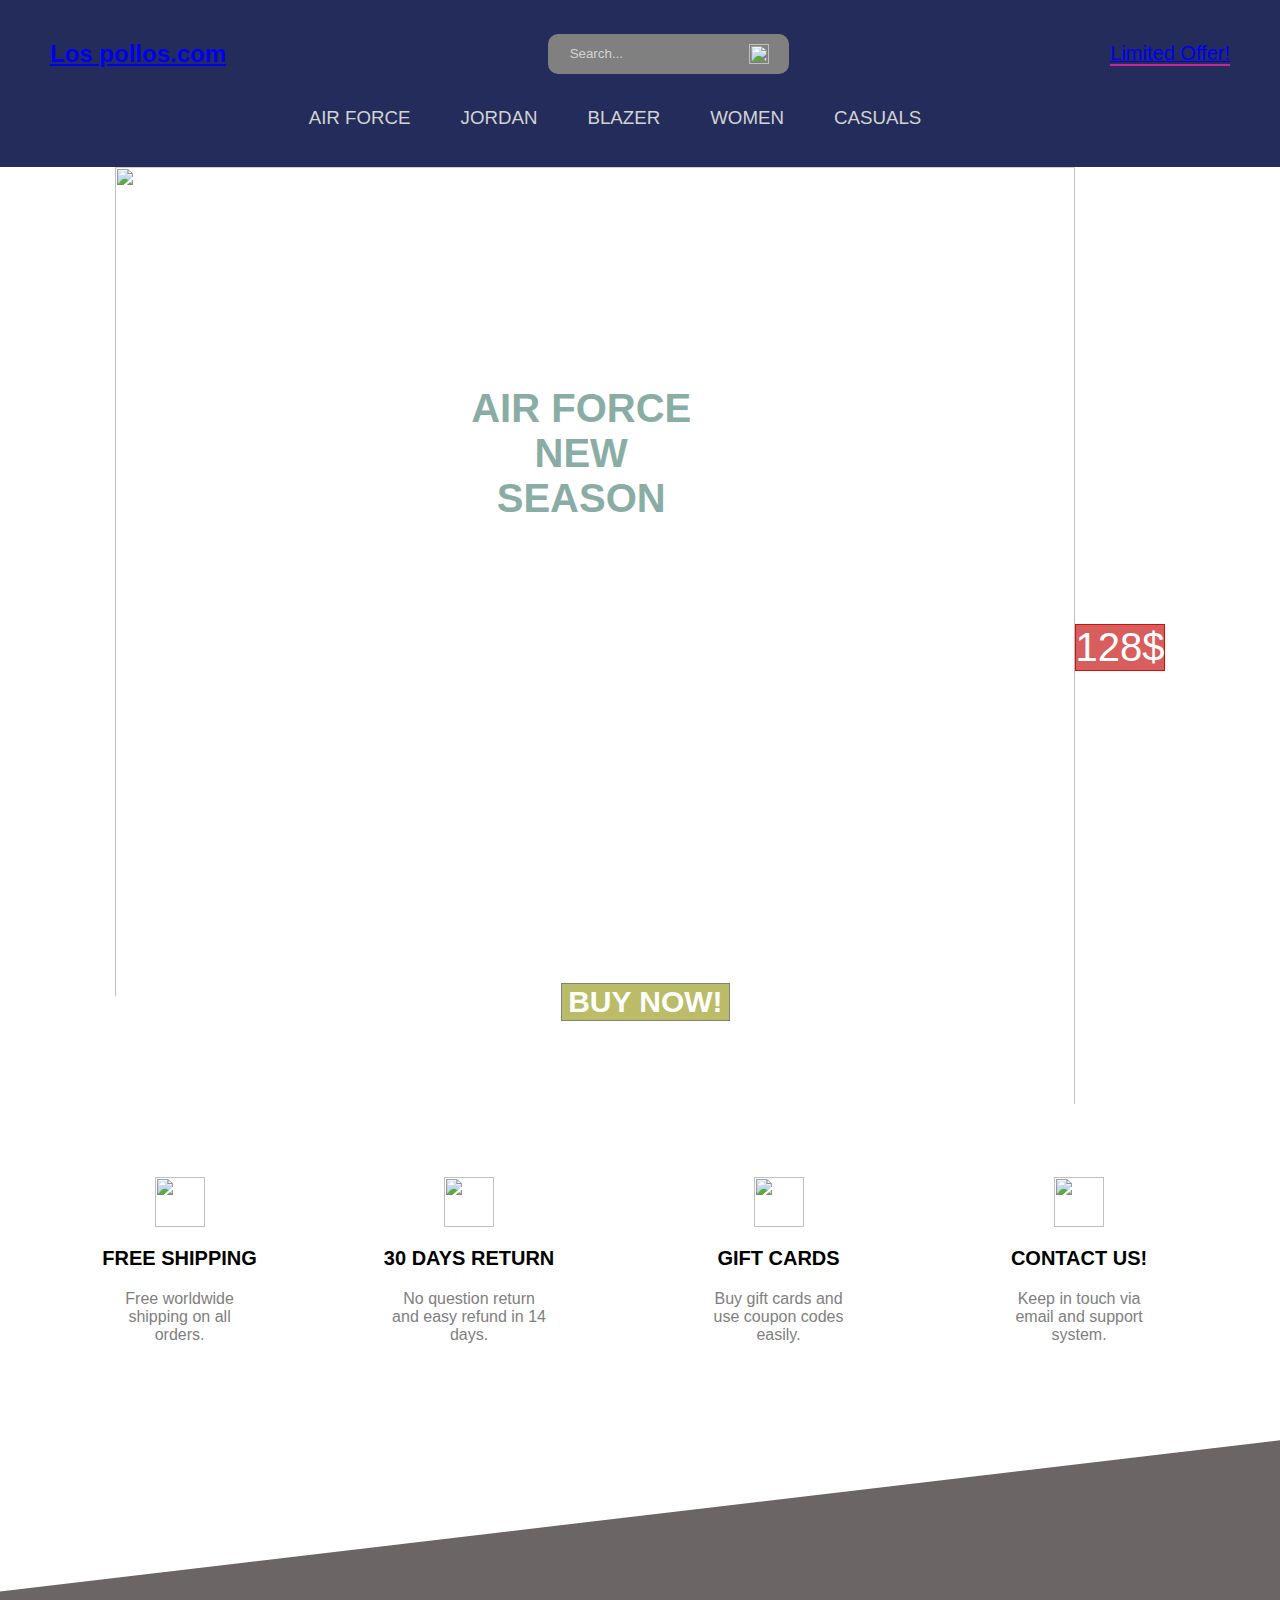
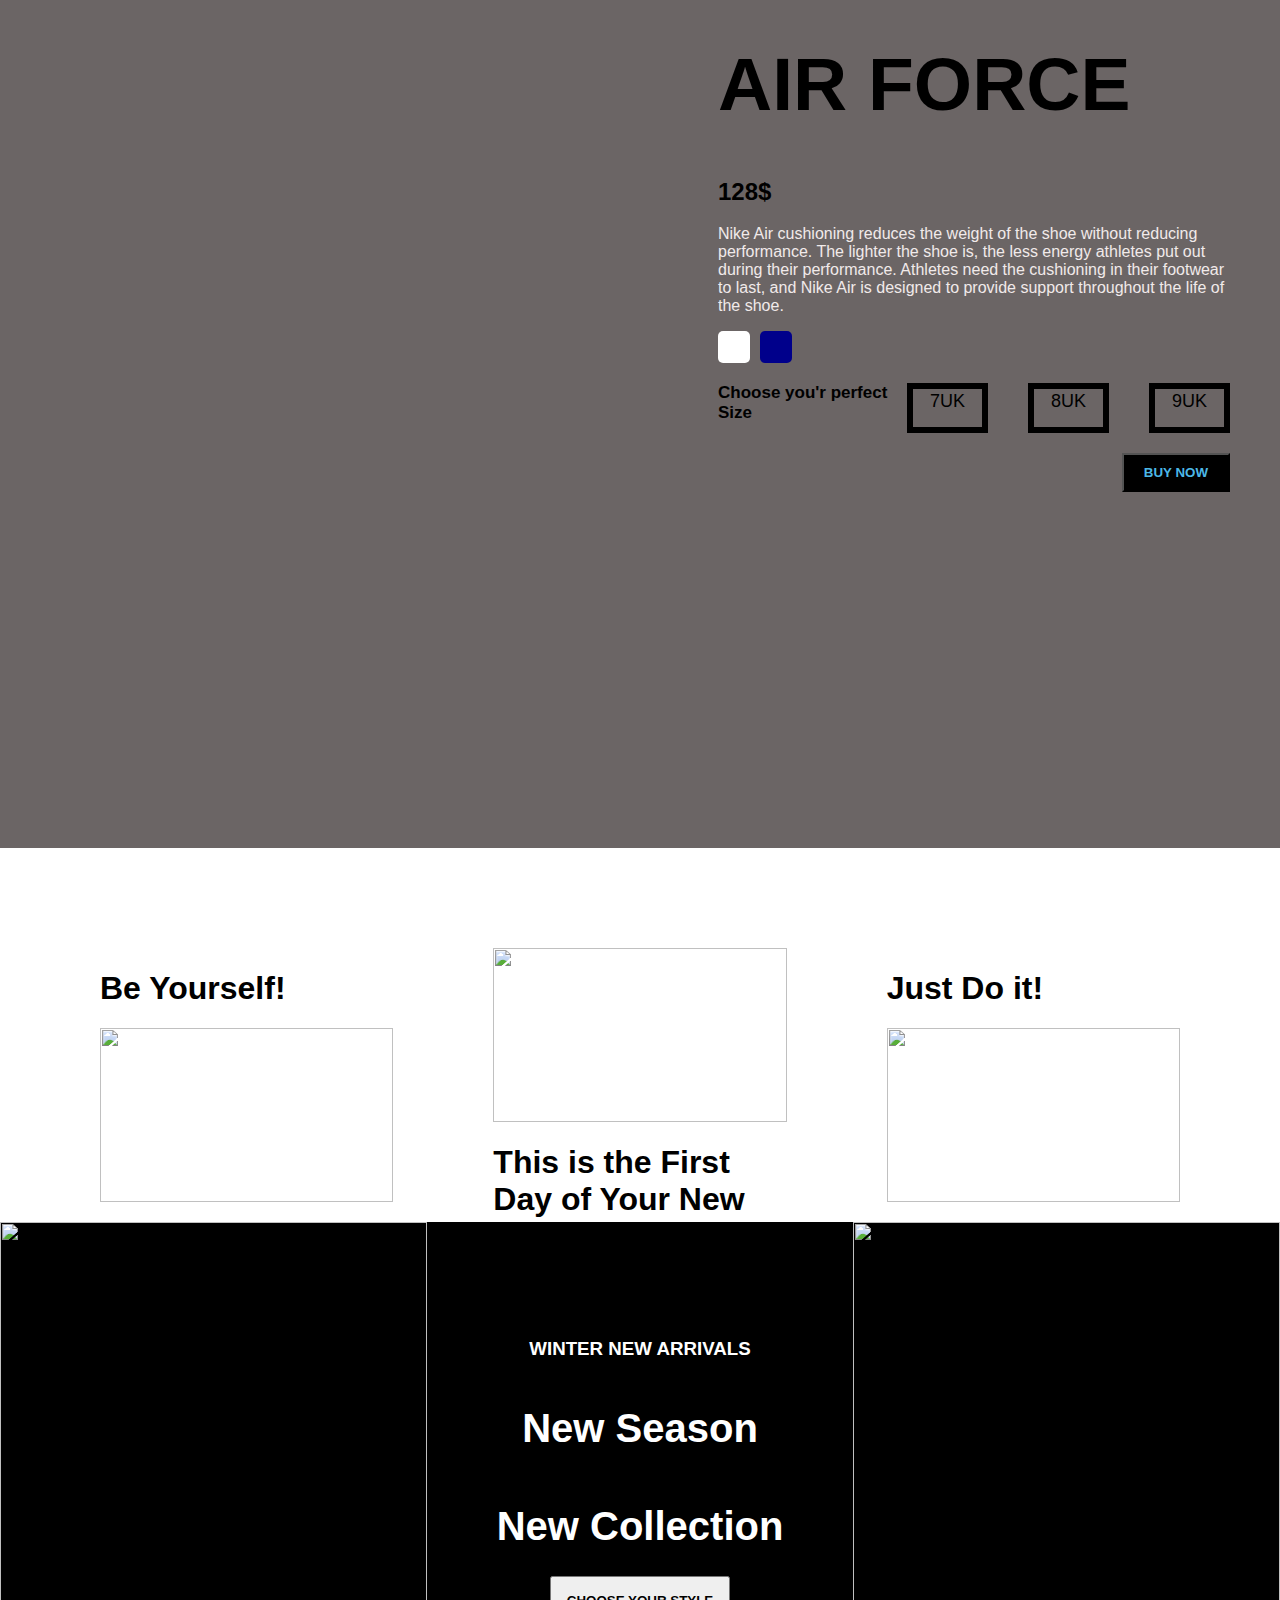
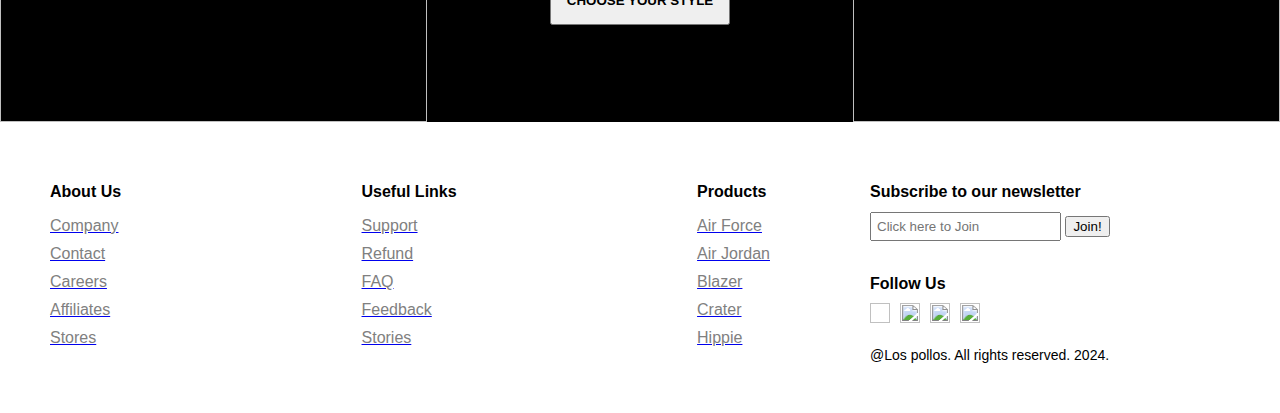
==== index.html @ 2f904225 "initial commit" ====
<html lang="en">

<head>
    <meta charset="UTF-8">
    <meta http-equiv="X-UA-Compatible" content="IE=edge">
    <meta name="viewport" content="width=device-width, initial-scale=1.0">
    <link rel="preconnect" href="https://fonts.googleapis.com">
<link rel="preconnect" href="https://fonts.gstatic.com" crossorigin>
<link href="https://fonts.googleapis.com/css2?family=League+Spartan:wght@500&family=Nunito&family=Palanquin+Dark:wght@500&family=Roboto+Slab:wght@700&display=swap" rel="stylesheet">
    <link rel="stylesheet" href="style.css">
    <title>Nike Store</title>
</head>

<body>
    <nav id="nav">
        <div class="navTop">
            <div class="navItem">
                <a href ="https://www.nike.com/sg/?cp=76060516106_aff_P%2F%2FYg3UM8Yg&ranMID=41134&ranEAID=P%2F%2FYg3UM8Yg&ranSiteID=P__Yg3UM8Yg-NOYXiREkmCgM2Uji53hQtg"><h2>Los pollos.com</h2></a>
            </div>
            <div class="navItem">
                <div class="search">
                    <input type="text" placeholder="Search..." class="searchInput">
                    <img decoding="async" loading="lazy" src="D:\E - commerce webpage\images\search.png" width="20" height="20" alt="" class="searchIcon">
                </div>
            </div>
            <div class="navItem">
                <a href="https://www.nike.com/in/w/new-3n82y"><span class="limitedOffer">Limited Offer!</span></a>
            </div>
        </div>
        <div class="navBottom">
            <h3 class="menuItem">AIR FORCE</h3>
            <h3 class="menuItem">JORDAN</h3>
            <h3 class="menuItem">BLAZER</h3>
            <h3 class="menuItem">WOMEN</h3>
            <h3 class="menuItem">CASUALS</h3>
        </div>
    </nav>
    <div class="slider">
        <div class="sliderWrapper">
            <div class="sliderItem">
                <img decoding="async" src="D:\E - commerce webpage\images\air.jpg" alt="" class="sliderImg" id="firsts">
                <div class="sliderBg"></div>
                <h1 class="sliderTitle">AIR FORCE</br> NEW</br> SEASON</h1>
                <h2 class="sliderPrice">128$</h2>
                <a href="#product">
                    <button class="buyButton">BUY NOW!</button>
                </a>
            </div>
            <div class="sliderItem">
                <img decoding="async" src="D:\E - commerce webpage\images\jorden2.png" alt="" class="sliderImg" id="jordan">
                <div class="sliderBg"></div>
                <h1 class="sliderTitle">AIR JORDAN</br> NEW</br> SEASON</h1>
                <h2 class="sliderPrice">170$</h2>
                <a href="#product">
                    <button class="buyButton">BUY NOW!</button>
                </a>
            </div>
            <div class="sliderItem">
                <img decoding="async" src="D:\E - commerce webpage\images\blazer1.png" alt="" class="sliderImg" id="thirds">
                <div class="sliderBg"></div>
                <h1 class="sliderTitle">BLAZER</br> NEW</br> SEASON</h1>
                <h2 class="sliderPrice">129$ </h2>
                <a href="#product">
                    <button class="buyButton">BUY NOW!</button>
                </a>
            </div>
            <div class="sliderItem">
                <img decoding="async" src="D:\E - commerce webpage\images\women.png" alt="" class="sliderImg" id="crater">
                <div class="sliderBg"></div>
                <h1 class="sliderTitle">WOMEN</br> NEW</br> SEASON</h1>
                <h2 class="sliderPrice">128$</h2>
                <a href="#product">
                    <button class="buyButton">BUY NOW!</button>
                </a>
            </div>
            <div class="sliderItem">
                <img decoding="async" src="D:\E - commerce webpage\images\casual1.png" alt="" class="sliderImg">
                <div class="sliderBg"></div>
                <h1 class="sliderTitle">CASUAL</br> NEW</br> SEASON</h1>
                <h2 class="sliderPrice">99$</h2>
                <a href="#product">
                    <button class="buyButton">BUY NOW!</button>
                </a>
            </div>
        </div>
    </div>

    <div class="features">
        <div class="feature">
            <img decoding="async" src="D:\E - commerce webpage\images\free.png" alt="" class="featureIcon">
            <span class="featureTitle">FREE SHIPPING</span>
            <span class="featureDesc">Free worldwide shipping on all orders.</span>
        </div>
        <div class="feature">
            <img decoding="async" class="featureIcon" src="D:\E - commerce webpage\images\return.png" alt="">
            <span class="featureTitle">30 DAYS RETURN</span>
            <span class="featureDesc">No question return and easy refund in 14 days.</span>
        </div>
        <div class="feature">
            <img decoding="async" class="featureIcon" src="D:\E - commerce webpage\images\gift.png" alt="">
            <span class="featureTitle">GIFT CARDS</span>
            <span class="featureDesc">Buy gift cards and use coupon codes easily.</span>
        </div>
        <div class="feature">
            <a href="https://www.nike.com/help/"><img decoding="async" class="featureIcon" src="D:\E - commerce webpage\images\com.png" alt=""></a>
            <span class="featureTitle">CONTACT US!</span>
            <span class="featureDesc">Keep in touch via email and support system.</span>
        </div>
    </div>

    <div class="product" id="product">
        <div class="productDetails">
            <h1 class="productTitle">AIR FORCE</h1>
            <h2 class="productPrice">128$</h2>
            <p class="productDesc">Nike Air cushioning reduces the weight of the shoe without reducing performance. The lighter the shoe is, the less energy athletes put out during their performance. Athletes need the cushioning in their footwear to last, and Nike Air is designed to provide support throughout the life of the shoe.</p>
            <div class="colors">
                <div class="color"></div>
                <div class="color"></div>
            </div>
            <div class="sizes">
                <div class="header">Choose you'r perfect Size      </div>
                <div class="size">7UK</div>
                <div class="size">8UK</div>
                <div class="size">9UK</div>
            </div>
            <button class="productButton">BUY NOW</button>
        </div>
        <div class="payment">
            <h1 class="payTitle">Personal Information</h1>
            <label>Name and Surname</label>
            <input type="text" placeholder="Enter your name here" class="payInput">
            <label>Phone Number</label>
            <input type="text" placeholder="+1 234 5678" class="payInput">
            <label>Address</label>
            <input type="text" placeholder="Elton St 21 22-145" class="payInput">
            <h1 class="payTitle">Card Information</h1>
            <div class="cardIcons">
                <img decoding="async" src="D:\E - commerce webpage\images\visa.png" width="40" alt="" class="cardIcon">
                <img decoding="async" src="D:\E - commerce webpage\images\card.png" alt="" width="40" class="cardIcon">
            </div>
            <input type="password" class="payInput" placeholder="Card Number">
            <div class="cardInfo">
                <input type="text" placeholder="mm" class="payInput sm">
                <input type="text" placeholder="yyyy" class="payInput sm">
                <input type="text" placeholder="cvv" class="payInput sm">
            </div>
            <a href="payment.html"><button class="payButton">Checkout!</button></a>
            <span class="close">close</span>
        </div>
    </div>
    <div class="gallery">
        <div class="galleryItem">
            <h1 class="galleryTitle">Be Yourself!</h1>
            <img decoding="async" src="https://images.pexels.com/photos/13159244/pexels-photo-13159244.jpeg"
                alt="" class="galleryImg">
        </div>
        <div class="galleryItem">
            <img decoding="async" src="https://images.pexels.com/photos/2982100/pexels-photo-2982100.jpeg?auto=compress&cs=tinysrgb&w=1260&h=750&dpr=1"
                alt="" class="galleryImg">
            <h1 class="galleryTitle">This is the First Day of Your New Life</h1>
        </div>
        <div class="galleryItem">
            <h1 class="galleryTitle">Just Do it!</h1>
            <img decoding="async" src="https://images.pexels.com/photos/1018911/pexels-photo-1018911.jpeg?auto=compress&cs=tinysrgb&w=1260&h=750&dpr=1"
                alt="" class="galleryImg">
        </div>
    </div>
    <div class="newSeason">
        <div class="nsItem">
            <img decoding="async" src="https://images.pexels.com/photos/34514/spot-runs-start-la.jpg?auto=compress&cs=tinysrgb&w=1260&h=750&dpr=1"
                alt="" class="nsImg">
        </div>
        <div class="nsItem">
            <h3 class="nsTitleSm">WINTER NEW ARRIVALS</h3>
            <h1 class="nsTitle">New Season</h1>
            <h1 class="nsTitle">New Collection</h1>
            <a href="#nav">
                <button class="nsButton">CHOOSE YOUR STYLE</button>
            </a>
        </div>
        <div class="nsItem">
            <img decoding="async" src="https://images.pexels.com/photos/7856965/pexels-photo-7856965.jpeg?auto=compress&cs=tinysrgb&dpr=2&w=500"
                alt="" class="nsImg">
        </div>
    </div>
    <footer>
        <div class="footerLeft">
            <div class="footerMenu">
                <h1 class="fMenuTitle">About Us</h1>
                <ul class="fList">
                    <a href="https://en.wikipedia.org/wiki/Nike,_Inc."><li class="fListItem">Company</li></a>
                    <a href="https://www.nike.com/help/"><li class="fListItem">Contact</li></a>
                    <a href="https://in.indeed.com/jobs?q=Nike&l=Bangalore+Urban%2C+Karnataka&mna=&mna=&=&aceid=&gclid=Cj0KCQjw9deiBhC1ARIsAHLjR2B3bUac6OG_iabsvVvsFfZ_rfq2USNAhqO9EzTFO4DKjKWFgcd_CrcaAj4sEALw_wcB&gclsrc=aw.ds&from=mobRdr&utm_source=%2Fm%2F&utm_medium=redir&utm_campaign=dt&vjk=427da1599a5118a8"><li class="fListItem">Careers</li></a>
                    <a href="https://www.nike.com/gb/help/a/affiliate-program-eu"><li class="fListItem">Affiliates</li></a>
                    <a href="https://www.google.com/search?q=nike%20store%20bangalore&sxsrf=APwXEdde882pg-L8_8q6JIp-dG-lXMoAQA:1683362007133&ei=oxBWZISYDPfa4-EPxdq_uAk&oq=nike+stores&gs_lcp=[base64]&sclient=gws-wiz-serp&tbs=lf:1,lf_ui:4&tbm=lcl&rflfq=1&num=10&rldimm=7459297046112918429&lqi=[base64]&ved=2ahUKEwivp9qTpOD-AhX6nmMGHWWKB4MQvS56BAgLEAE&sa=X&rlst=f#rlfi=hd:;si:7459297046112918429,l,[base64];mv:[[13.190708899999999,77.7050972],[12.9020789,77.5461074]];tbs:lrf:!1m4!1u3!2m2!3m1!1e1!2m1!1e3!3sIAE,lf:1,lf_ui:4"><li class="fListItem">Stores</li></a>
                </ul>
            </div>
            <div class="footerMenu">
                <h1 class="fMenuTitle">Useful Links</h1>
                <ul class="fList">
                    <a href="https://www.nike.com/LiveChat"><li class="fListItem">Support</li></a>
                    <a href="https://www.nike.com/help/a/refund-info"><li class="fListItem">Refund</li></a>
                    <a href="https://www.nike.com/help/"><li class="fListItem">FAQ</li></a>
                    <a href="https://www.nike.com/help/a/product-review-tos"><li class="fListItem">Feedback</li></a>
                    <a href="https://www.nike.com/stories"><li class="fListItem">Stories</li></a>
                </ul>
            </div>
            <div class="footerMenu">
                <h1 class="fMenuTitle">Products</h1>
                <ul class="fList">
                    <a href="https://www.nike.com/in/w/air-force-1-shoes-5sj3yzy7ok"><li class="fListItem">Air Force</li></a>
                    <a href="https://www.nike.com/in/w/jordan-shoes-37eefzy7ok"><li class="fListItem">Air Jordan</li></a>
                    <a href="https://www.nike.com/in/w/blazer-shoes-9gw3azy7ok"><li class="fListItem">Blazer</li></a>
                    <a href="https://www.nike.com/t/crater-impact-mens-shoes-QXmvst"><li class="fListItem">Crater</li></a>
                    <a href="https://www.nike.com/t/space-hippie-01-shoes-gV6H79"><li class="fListItem">Hippie</li></a>
                </ul>
            </div>
        </div>
        <div class="footerRight">
            <div class="footerRightMenu">
                <h1 class="fMenuTitle">Subscribe to our newsletter</h1>
                <div class="fMail">
                    <input type="text" placeholder="Click here to Join" class="fInput">
                    <a href="join.html"><button class="Button">Join!</button></a>
                </div>
            </div>
            <div class="footerRightMenu">
                <h1 class="fMenuTitle">Follow Us</h1>
                <div class="fIcons">
                    <a href="https://www.instagram.com/nike/?hl=en"><img decoding="D:\E - commerce webpage\images\insta2.jpg" alt="" class="fIcon"></a>
                    <a href="https://twitter.com/Nike?ref_src=twsrc%5Egoogle%7Ctwcamp%5Eserp%7Ctwgr%5Eauthor"><img decoding="async" src="D:\E - commerce webpage\images\twitter.png" alt="" class="fIcon"></a>
                    <a href="https://www.facebook.com/nike/"><img decoding="async" src="D:\E - commerce webpage\images\face.png" alt="" class="fIcon"></a>
                    <a href="https://whatsgrouplink.com/nike-shoes-whatsapp-group-links/"><img decoding="async" src="D:\E - commerce webpage\images\what.png" alt="" class="fIcon"></a>
                </div>
            </div>
            <div class="footerRightMenu">
                <span class="copyright">@Los pollos. All rights reserved. 2024.</span>
            </div>
        </div>
    </footer>
    <script src="./app.js"></script>
</body>
</html>
---- style.css ----
html {
  scroll-behavior: smooth;
  font-family: 'League Spartan', sans-serif;
font-family: 'Nunito', sans-serif;
font-family: 'Palanquin Dark', sans-serif;
font-family: 'Roboto Slab', serif;

}

body {
  font-family: "Lato", sans-serif;
  padding: 0;
  margin: 0;
}

nav {
  /* background-color: #111; */
  background-color: #232c5b;
  color: white;
  padding: 20px 50px;
}

.navTop {
  display: flex;
  align-items: center;
  justify-content: space-between;
}

.search {
  display: flex;
  align-items: center;
  background-color: gray;
  padding: 10px 20px;
  border-radius: 10px;
}

.searchInput {
  border: none;
  background-color: transparent;
}

.searchInput::placeholder {
  color: lightgray;
}

.limitedOffer {
  font-size: 20px;
  border-bottom: 2px solid rgb(194, 40, 156);
  cursor: pointer;
}

.navBottom {
  display: flex;
  align-items: center;
  justify-content: center;
}

.menuItem {
  margin-right: 50px;
  cursor: pointer;
  color: lightgray;
  font-weight: 400;
}

.slider {
  background: url(https://images.pexels.com/photos/7078622/pexels-photo-7078622.jpeg?auto=compress&cs=tinysrgb&w=600);
  /* background: url("https://images.unsplash.com/photo-1604147495798-57beb5d6af73?ixlib=rb-1.2.1&ixid=MnwxMjA3fDB8MHxwaG90by1wYWdlfHx8fGVufDB8fHx8&auto=format&fit=crop&w=2370&q=80"); */
  clip-path: polygon(0 0, 100% 0, 100% 100%, 0 85%);
  overflow: hidden;
}

.sliderWrapper {
  display: flex;
  width: 500vw;
  transition: all 1.5s ease-in-out;
}


.sliderItem {
  width: 100vw;
  display: flex;
  align-items: center;
  justify-content: center;
  position: relative;
}

.sliderBg {
  width: 300px;
  height: 750px;
  position: absolute;
}

.sliderImg {
  z-index: 1;
}
#firsts{
  width: 60rem;
}
#jordan{
  width:50rem;
}
#thirds{
  width: 50rem;
  /* filter: invert(100%); */
}
#crater{
  width: 50rem;
}

.sliderTitle {
  position: absolute;
  top: 20%;
  right: 46%;
  font-size: 40px;
  font-weight: 900;
  text-align: center;
  color: rgb(137, 173, 165);
  z-index: 1;
}

.sliderPrice {
  position: bottom;
  bottom: 70%;
  left: 10%;
  font-size: 40px;
  font-weight: 300;
  text-align: center;
  color: rgb(202, 176, 155);
  background-color: rgb(215, 94, 92);
  border: 1px solid rgb(207, 14, 14);
  z-index: 1;
}

.buyButton {
  position: absolute;
  top: 85%;
  right: 43%;
  font-size: 30px;
  font-weight: 900;
  text-align: center;
  color: white;
  border: 1px solid gray;
  background-color: rgb(187, 188, 103);
  z-index: 1;
  cursor: pointer;
}

.buyButton:hover {
  background-color: white;
  color: red;
}

.sliderItem:nth-child(1) .sliderBg {
  background-color: white;
}
.sliderItem:nth-child(2) .sliderBg {
  background-color: white;
}
.sliderItem:nth-child(3) .sliderBg {
  background-color: white;
}
.sliderItem:nth-child(4) .sliderBg {
  background-color: white;
}
.sliderItem:nth-child(5) .sliderBg {
  background-color: white;
}

.sliderItem:nth-child(1) .sliderPrice {
  color: white;
}
.sliderItem:nth-child(2) .sliderPrice {
  color: white;
}
.sliderItem:nth-child(3) .sliderPrice {
  color: white;
}
.sliderItem:nth-child(4) .sliderPrice {
  color: white
}
.sliderItem:nth-child(5) .sliderPrice {
  color: cornsilk;
}

.features {
  display: flex;
  align-items: center;
  justify-content: space-between;
  padding: 50px;
}

.feature {
  display: flex;
  flex-direction: column;
  align-items: center;
  text-align: center;
}

.featureIcon {
  width: 50px;
  height: 50px;
}

.featureTitle {
  font-size: 20px;
  font-weight: 600;
  margin: 20px;
}

.featureDesc {
  color: gray;
  width: 50%;
  height: 100px;
}

.product {
  height: 112vh;
  background-color: rgb(107, 101, 101);
  position: relative;
  clip-path: polygon(0 15%, 100% 0, 100% 100%, 0% 100%);
}

.payment {
  width: 500px;
  height: 500px;
  background-color: white;
  position: absolute;
  top: 0;
  bottom: 0;
  left: 0;
  right: 0;
  margin: auto;
  padding: 10px 50px;
  display: none;
  flex-direction: column;
  -webkit-box-shadow: 0px 0px 13px 2px rgba(0, 0, 0, 0.3);
  box-shadow: 0px 0px 13px 2px rgba(0, 0, 0, 0.3);
}

.payTitle {
  font-size: 20px;
  color: lightgray;
}

label {
  font-size: 14px;
  font-weight: 300;
}

.payInput {
  padding: 10px;
  margin: 10px 0px;
  border: none;
  border-bottom: 1px solid gray;
}

.payInput::placeholder {
  color: rgb(163, 163, 163);
}

.cardIcons {
  display: flex;
}

.cardIcon {
  margin-right: 10px;
}

.cardInfo {
  display: flex;
  justify-content: space-between;
}

.sm {
  width: 30%;
}

.payButton {
  position: absolute;
  height: 40px;
  bottom: -40;
  width: 100%;
  left: 0;
  -webkit-box-shadow: 0px 0px 13px 2px rgba(0, 0, 0, 0.3);
  box-shadow: 0px 0px 13px 2px rgba(0, 0, 0, 0.3);
  background-color: #369e62;
  color: white;
  border: none;
  cursor: pointer;
}

.close {
  width: 20px;
  height: 20px;
  position: absolute;
  background-color: gray;
  color: white;
  top: 10px;
  right: 10px;
  display: flex;
  align-items: center;
  justify-content: center;
  cursor: pointer;
  padding: 2px;
}

.productImg {
  width: 50%;
  margin-top: 6rem;
}

.productDetails {
  position: absolute;
  top: 10%;
  right: 0;
  width: 40%;
  padding: 50px;
}

.productTitle {
  font-size: 75px;
  font-weight: 900;
}

.productDesc {
  font-style: 24px;
  color: rgb(241, 234, 234);
}

.colors,
.sizes {
  display: flex;
  margin-bottom: 20px;
}

.color {
  width: 32px;
  height: 32px;
  border-radius: 5px;
  background-color: rgb(255, 255, 255);
  margin-right: 10px;
  cursor: pointer;
}

.color:last-child {
  background-color: darkblue;
}

.header {
  font-weight: bold;
  font-size: 17px;
  margin-bottom: 10px;
}

.size {
  padding: 2px 17px;
  border: 6px solid black;
  margin-right: 40px;
  cursor: pointer;
  font-size: 18px;
}

.size:last-child {
  margin-right: 0; /* To avoid extra margin on the last element */
}


.productButton {
  float: right;
  padding: 10px 20px;
  background-color: black;
  color: rgb(76, 184, 231);
  font-weight: 600;
  cursor: pointer;
}

.productButton:hover {
  background-color: white;
  color: rgb(45, 113, 195);
}

.close {
  color: red;
  text-decoration: none; /* To avoid underline */
  cursor: pointer;
  float: right;
}

.close:hover {
  text-decoration: underline;
}

.gallery {
  padding: 50px;
  display: flex;
}

.galleryItem {
  flex: 1;
  padding: 50px;
}

.galleryImg {
  width: 100%;
}

.newSeason {
  display: flex;
}

.nsItem {
  flex: 1;
  background-color: black;
  color: white;
  display: flex;
  flex-direction: column;
  align-items: center;
  justify-content: center;
  text-align: center;
}

.nsImg {
  width: 100%;
  height: 500px;
}

.nsTitle {
  font-size: 40px;
}

.nsButton {
  padding: 15px;
  font-weight: 600;
  cursor: pointer;
}

footer {
  display: flex;
}

.footerLeft {
  flex: 2;
  display: flex;
  justify-content: space-between;
  padding: 50px;
}

.fMenuTitle {
  font-size: 16px;
}

.fList {
  padding: 0;
  list-style: none;
}

.fListItem {
  margin-bottom: 10px;
  color: gray;
  cursor: pointer;
}

.footerRight {
  flex: 1;
  padding: 50px;
  display: flex;
  flex-direction: column;
  justify-content: space-between;
}

.fInput {
  padding: 5px;
}

.fButton {
  padding: 5px;
  background-color: black;
  color: white;
}

.fIcons{
  display: flex;
}

.fIcon{
  width: 20px;
  height: 20px;
  margin-right: 10px;
}

.copyright{
  font-weight: 300;
  font-size: 14px;
}

@media screen and (max-width:480px) {
  nav{
    padding: 20px;
  }

  .search{
    display: none;
  }

  .navBottom{
    flex-wrap: wrap;
  }

  .menuItem{
    margin: 20px;
    font-weight: 700;
    font-size: 20px;
  }

  .slider{
    clip-path: none;
  }

  .sliderImg{
    width: 90%;
  }

  .sliderBg{
    width: 100%;
    height: 100%;
  }

  .sliderTitle{
    display: none;
  }

  .sliderPrice{
    top: unset;
    bottom: -50;
    left: 0;
    background-color: lightgrey;
  }

  .buyButton{
    right: 0;
    top: 0;
  }

  .features{
    flex-direction: column;
  }

  .product{
    clip-path: none ;
    display: flex;
    flex-direction: column;
    align-items: center;
  }

  .productImg{
    width: 80%;
  }

  .productDetails{
    width: 100%;
    padding: 0;
    display: flex;
    flex-direction: column;
    align-items: center;
    text-align: center;
    position: relative;
    top: 0;
  }

  .productTitle{
    font-size: 50px;
    margin: 0;
  }

  .gallery{
    display: none;
  }

  .newSeason{
    flex-direction: column;
  }

  .nsItem:nth-child(2){
    padding: 50px;
  }

  footer{
    flex-direction: column;
    align-items: center;
  }

  .footerLeft{
    padding: 20px;
    width: 90%;
  }

  .footerRight{
    padding: 20px;
    width: 90%;
    align-items: center;
    background-color: whitesmoke;
  }

  .payment{
    width: 90%;
    padding: 20px;
  }
}
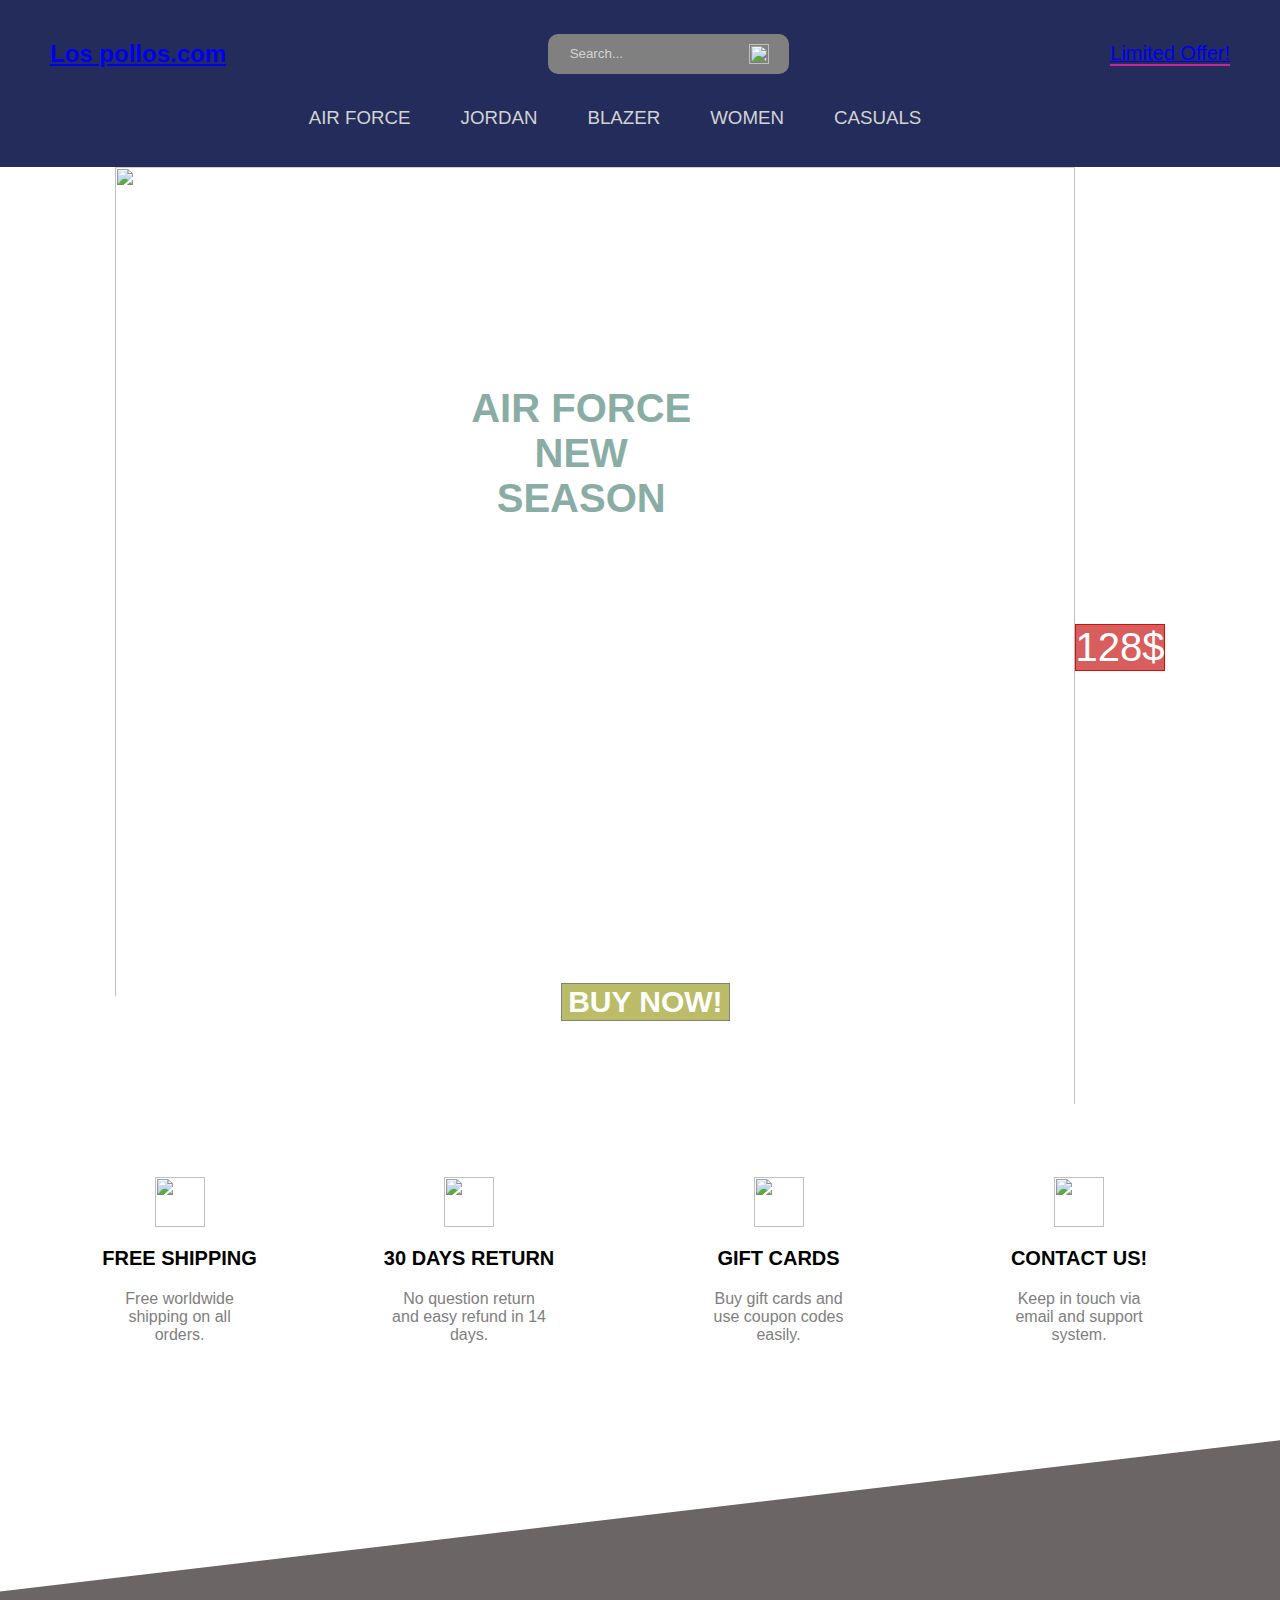
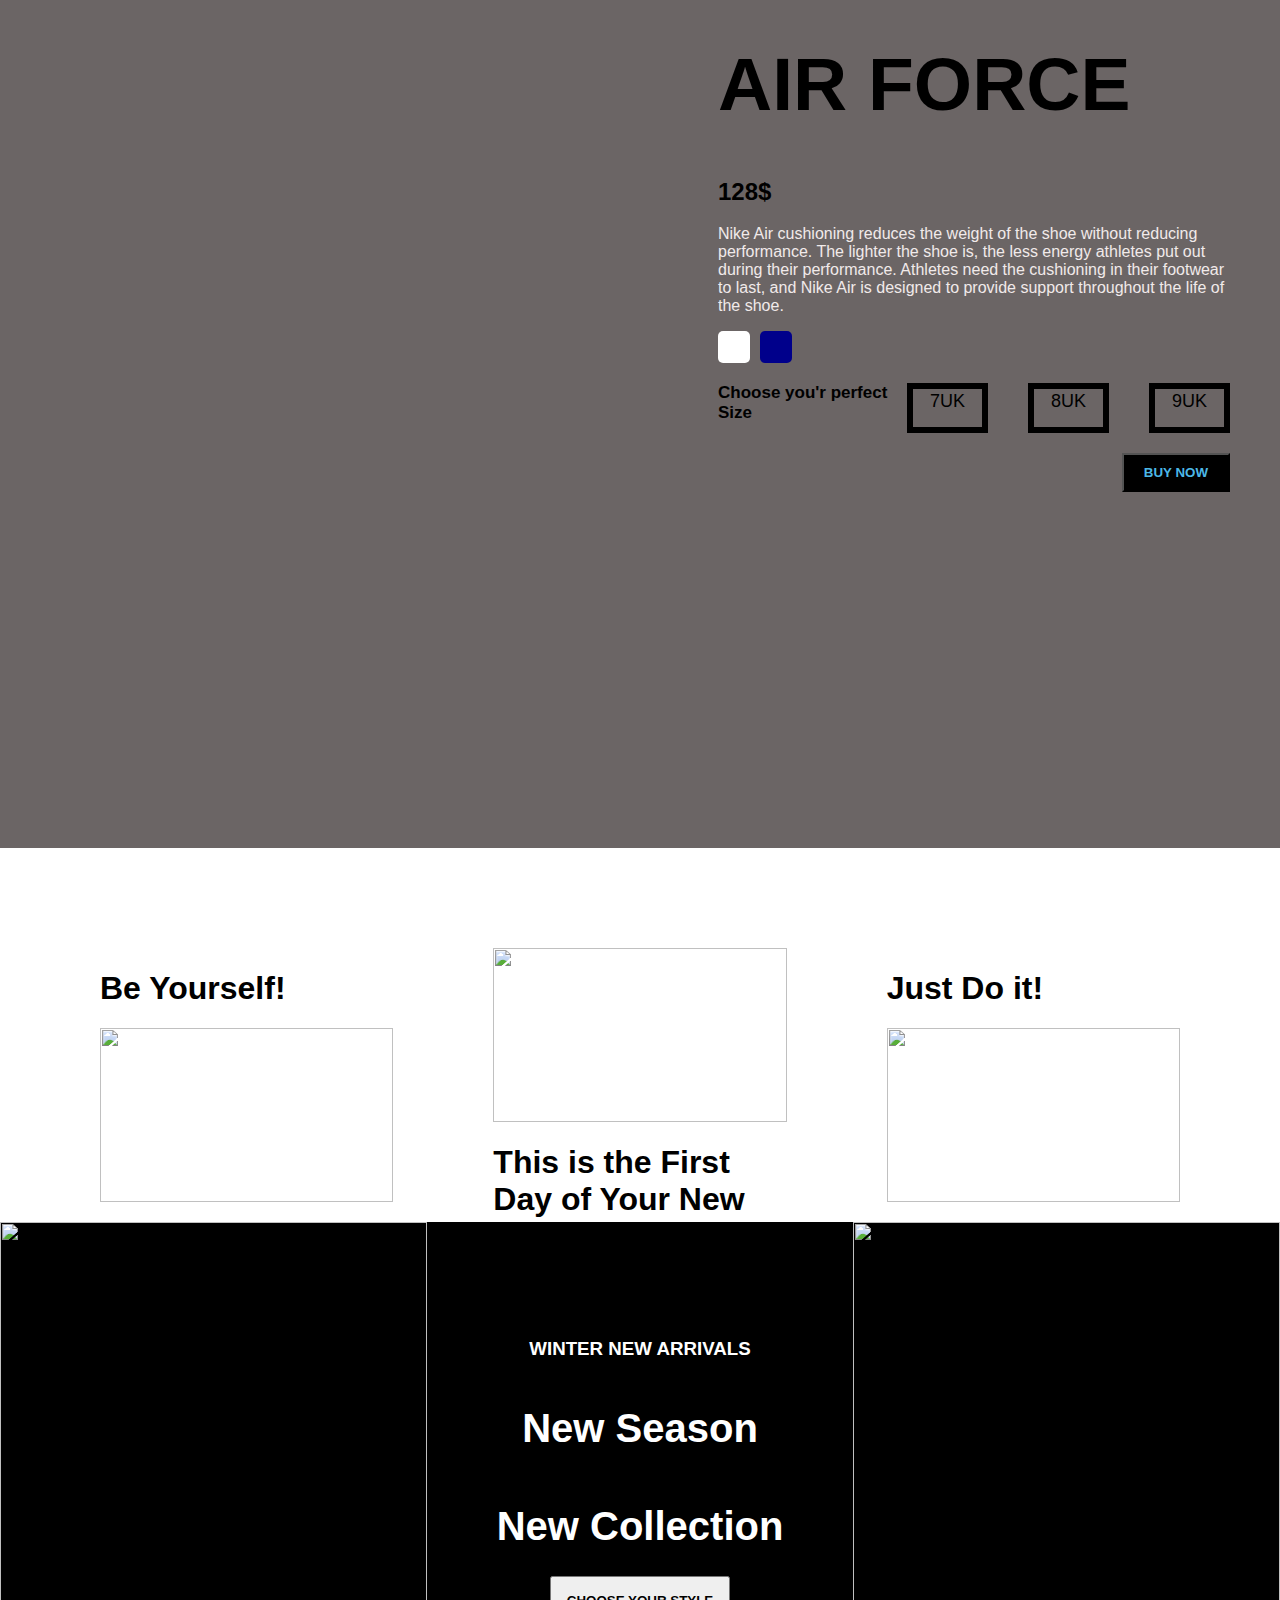
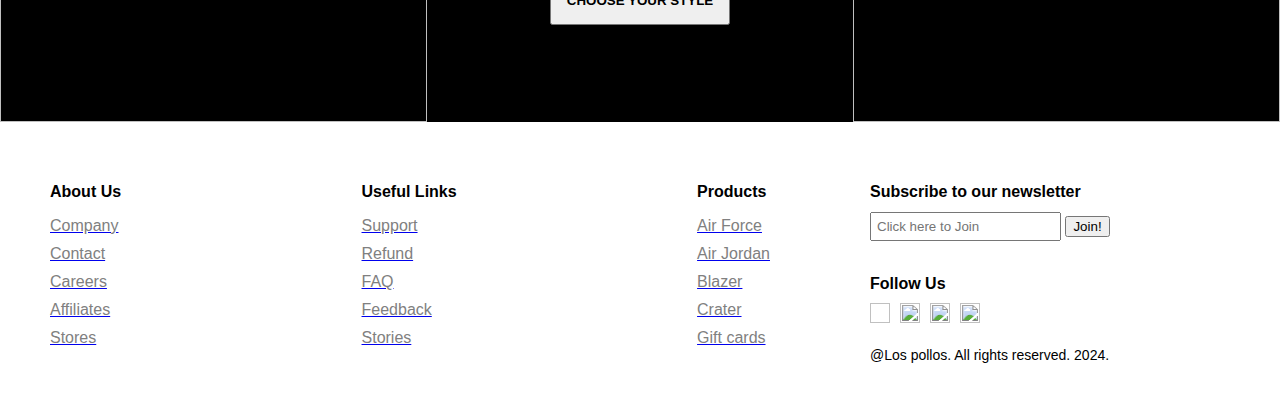
==== commit 400dd19f: "index file updates" ====
--- a/index.html
+++ b/index.html
@@ -212,7 +212,7 @@
                     <a href="https://www.nike.com/in/w/jordan-shoes-37eefzy7ok"><li class="fListItem">Air Jordan</li></a>
                     <a href="https://www.nike.com/in/w/blazer-shoes-9gw3azy7ok"><li class="fListItem">Blazer</li></a>
                     <a href="https://www.nike.com/t/crater-impact-mens-shoes-QXmvst"><li class="fListItem">Crater</li></a>
-                    <a href="https://www.nike.com/t/space-hippie-01-shoes-gV6H79"><li class="fListItem">Hippie</li></a>
+                    <a href="https://www.nike.com/t/space-hippie-01-shoes-gV6H79"><li class="fListItem">Gift cards</li></a>
                 </ul>
             </div>
         </div>
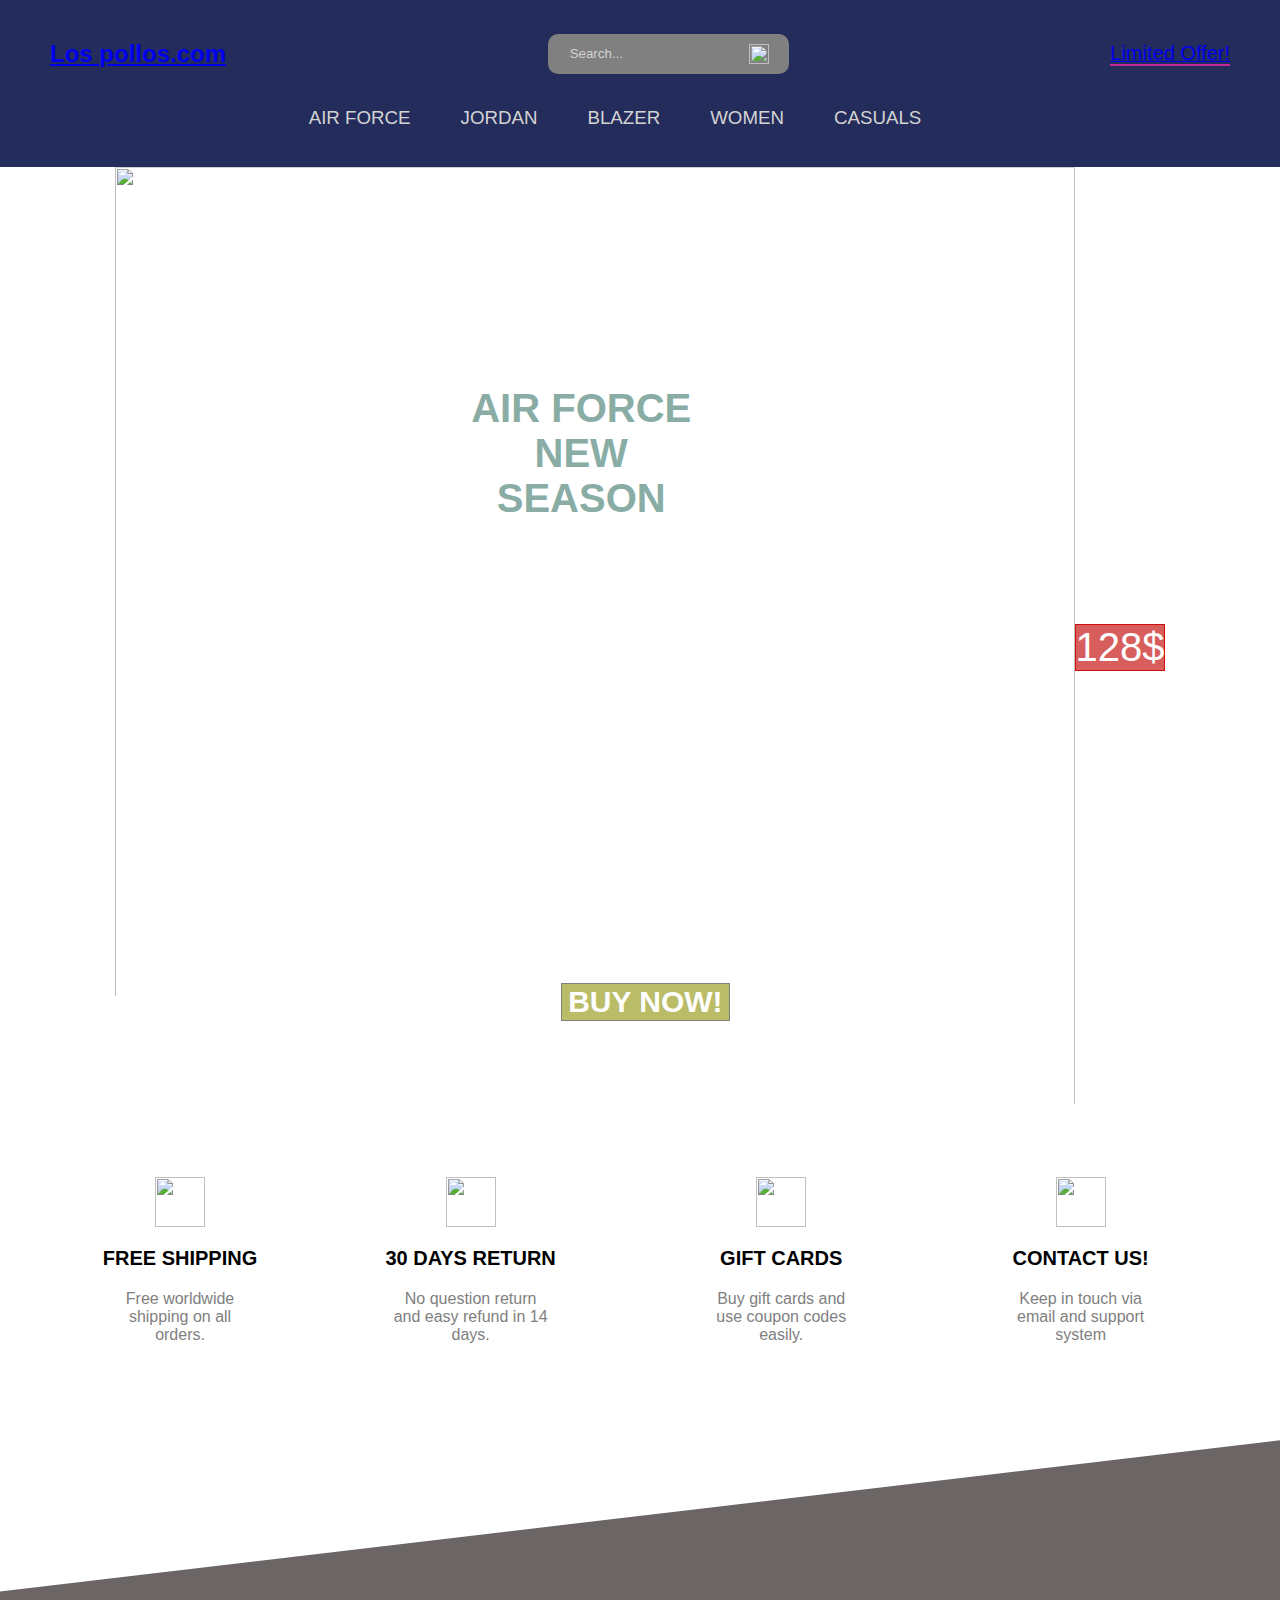
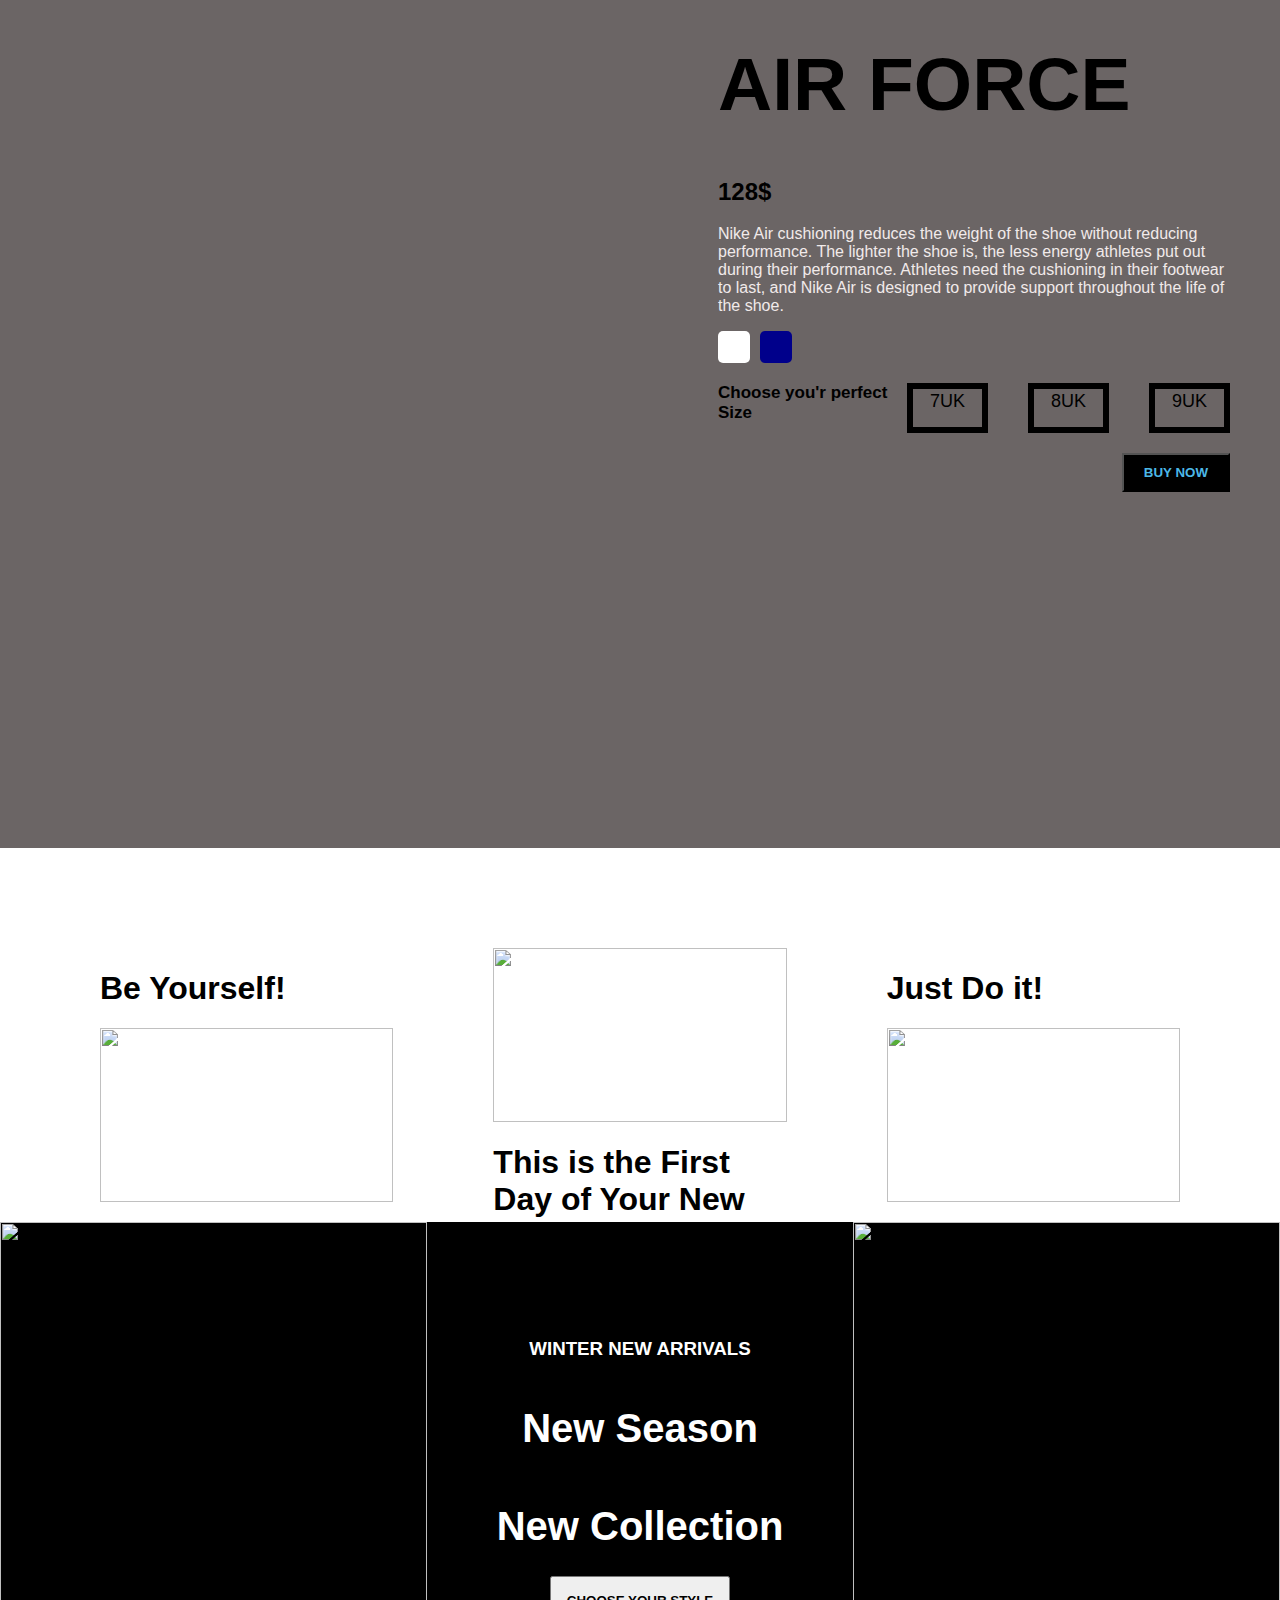
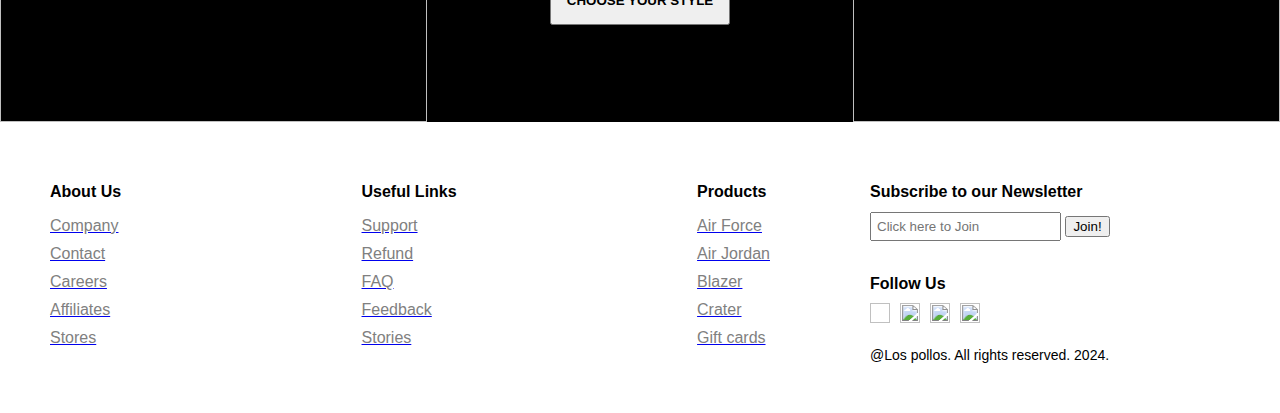
==== commit d028695b: "some changes added" ====
--- a/index.html
+++ b/index.html
@@ -104,7 +104,7 @@
         <div class="feature">
             <a href="https://www.nike.com/help/"><img decoding="async" class="featureIcon" src="D:\E - commerce webpage\images\com.png" alt=""></a>
             <span class="featureTitle">CONTACT US!</span>
-            <span class="featureDesc">Keep in touch via email and support system.</span>
+            <span class="featureDesc">Keep in touch via email and support system</span>
         </div>
     </div>
 
@@ -218,7 +218,7 @@
         </div>
         <div class="footerRight">
             <div class="footerRightMenu">
-                <h1 class="fMenuTitle">Subscribe to our newsletter</h1>
+                <h1 class="fMenuTitle">Subscribe to our Newsletter</h1>
                 <div class="fMail">
                     <input type="text" placeholder="Click here to Join" class="fInput">
                     <a href="join.html"><button class="Button">Join!</button></a>
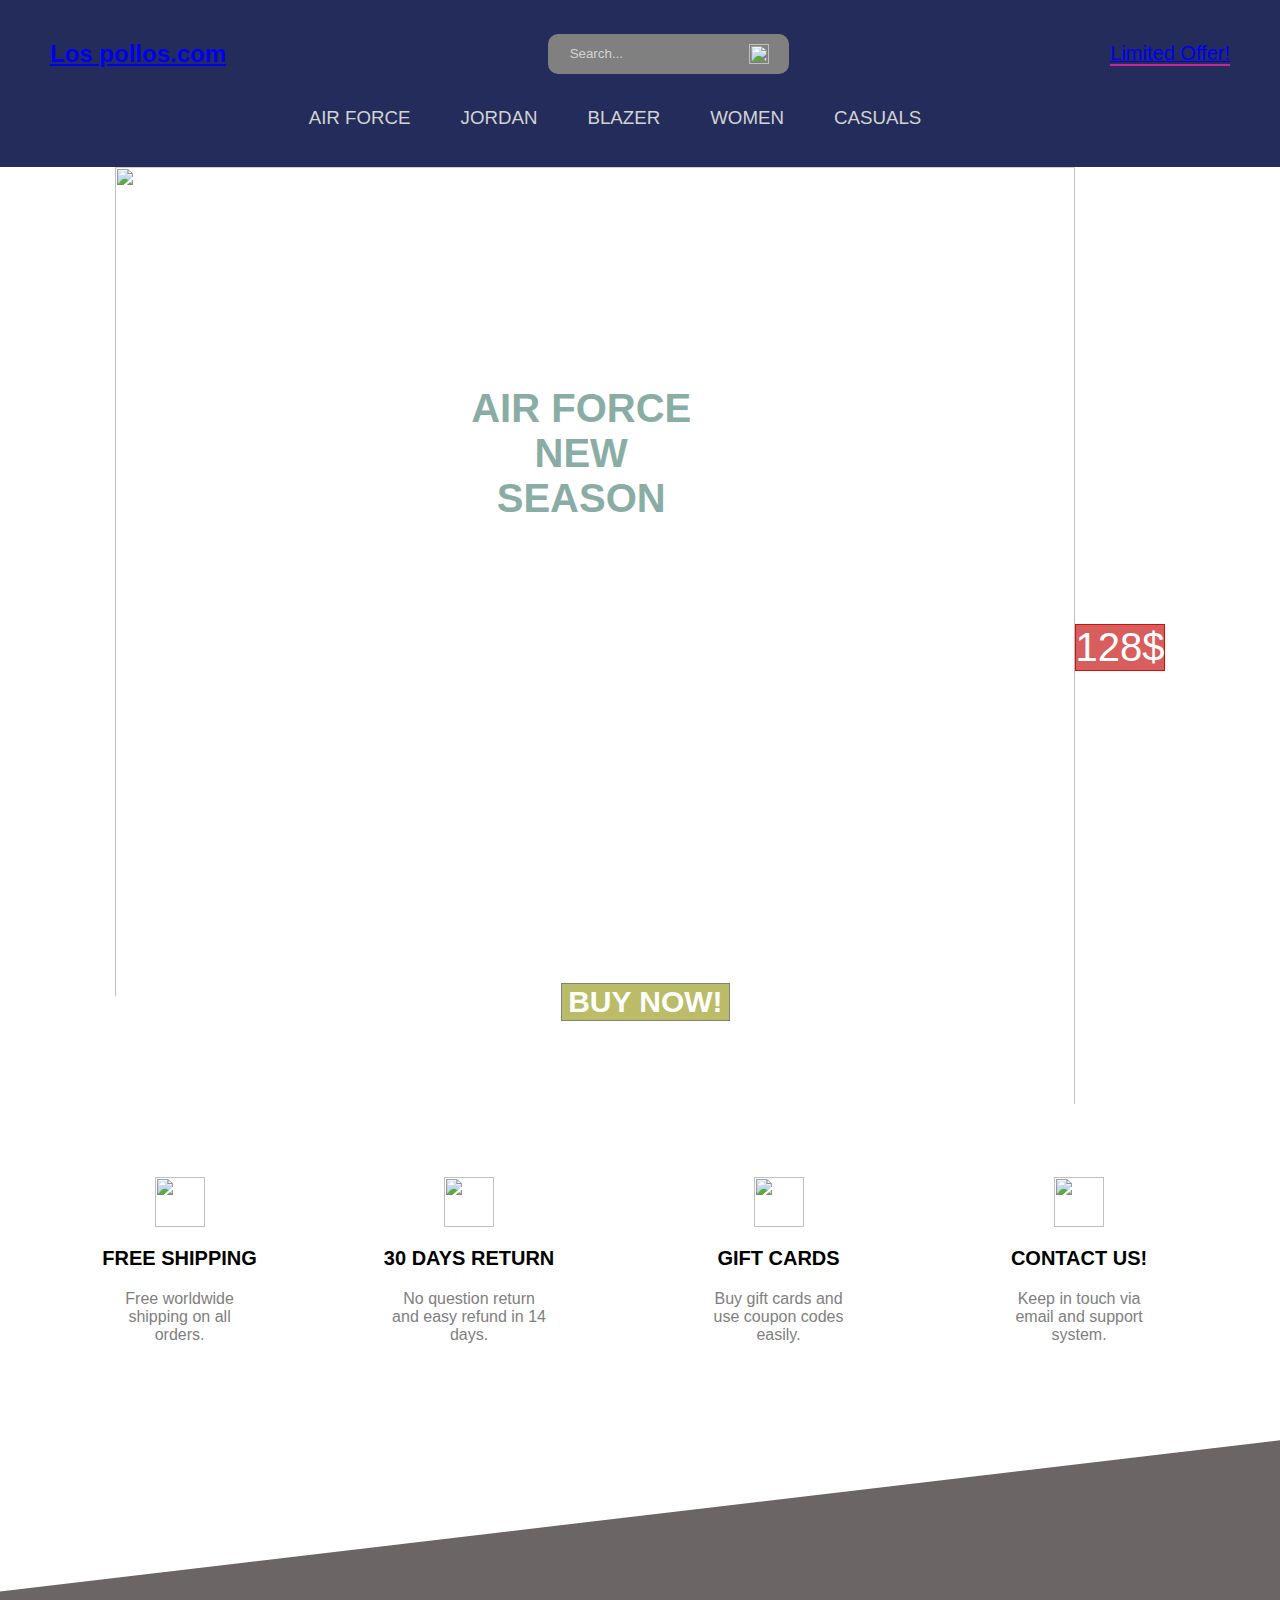
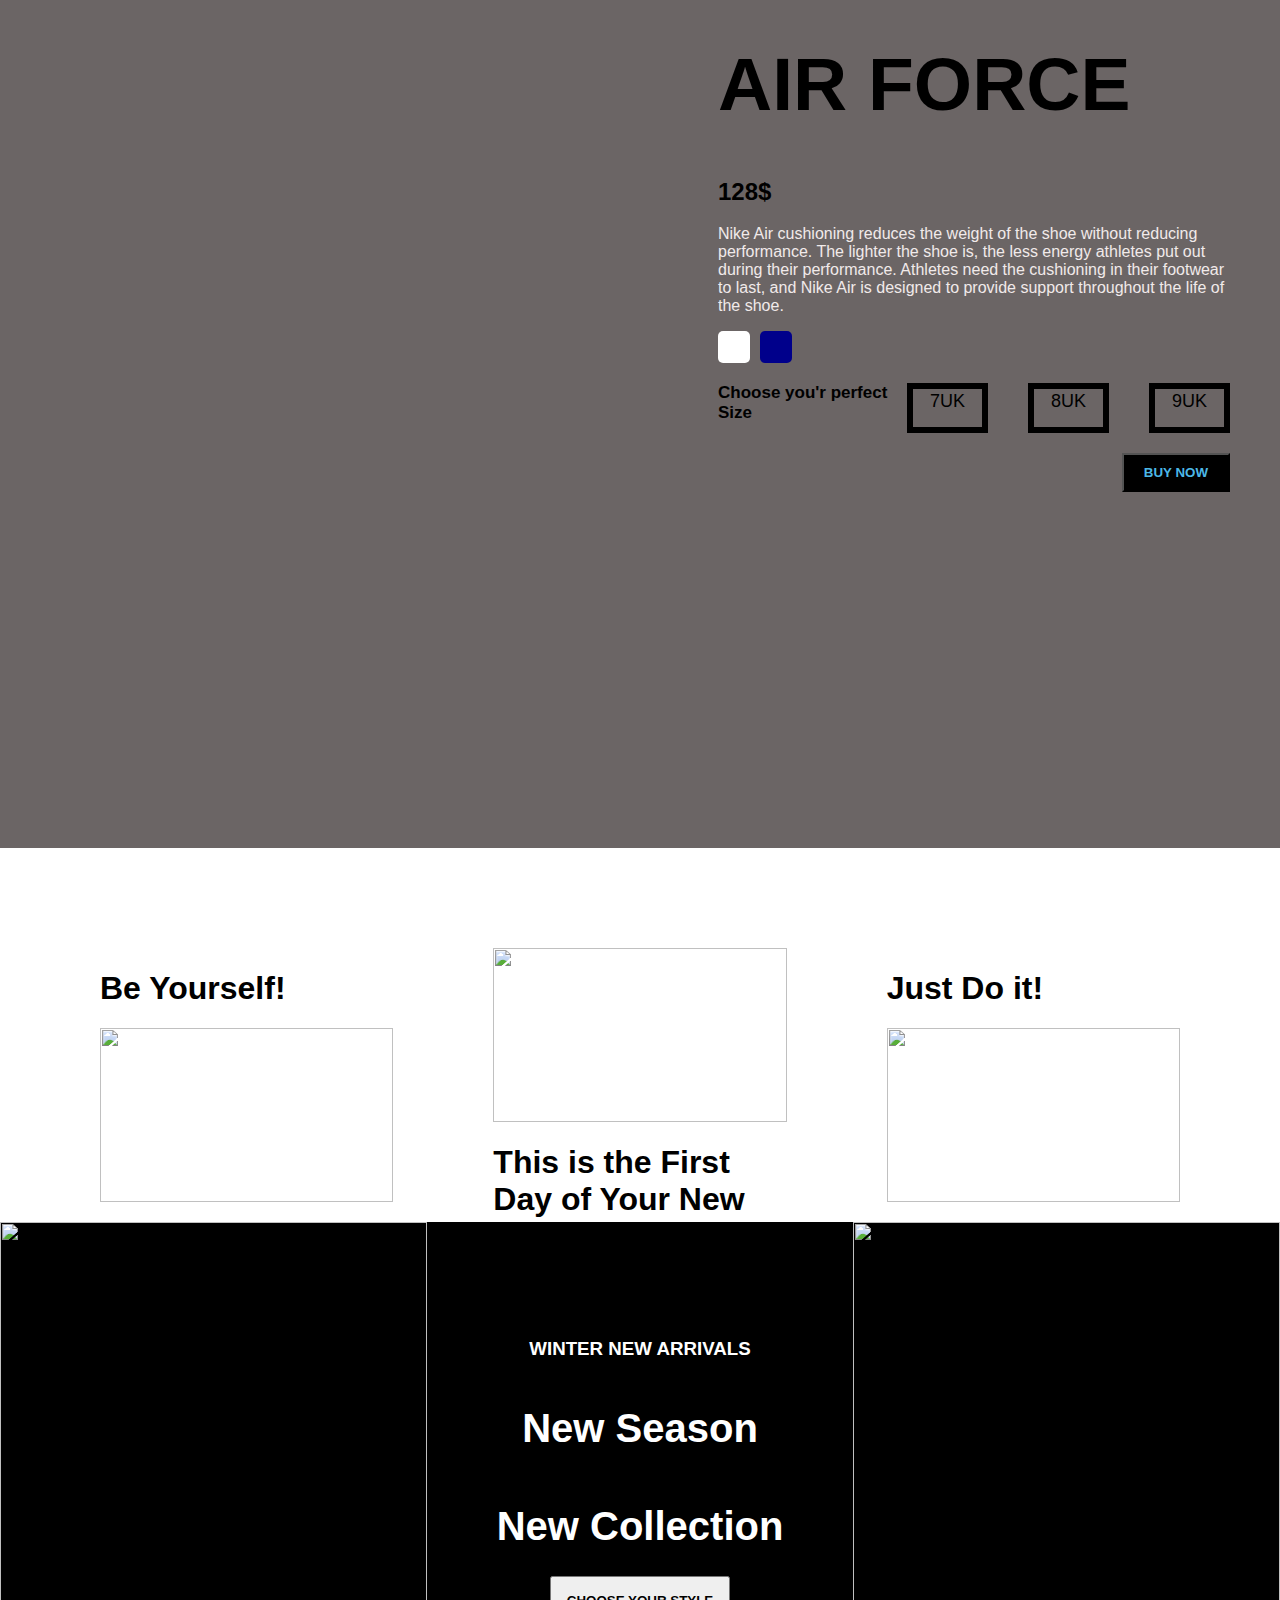
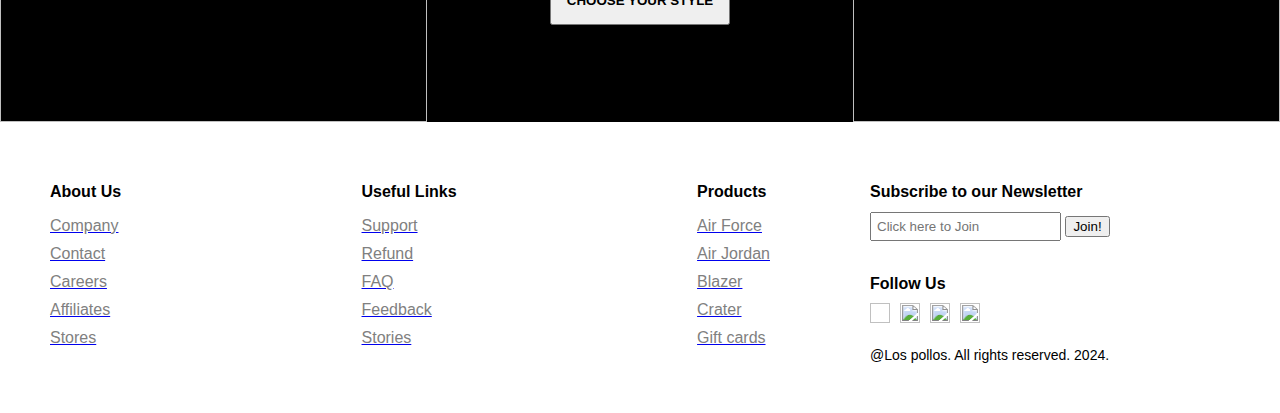
==== commit aab2dfcf: "Update index.html" ====
--- a/index.html
+++ b/index.html
@@ -104,7 +104,7 @@
         <div class="feature">
             <a href="https://www.nike.com/help/"><img decoding="async" class="featureIcon" src="D:\E - commerce webpage\images\com.png" alt=""></a>
             <span class="featureTitle">CONTACT US!</span>
-            <span class="featureDesc">Keep in touch via email and support system</span>
+            <span class="featureDesc">Keep in touch via email and support system.</span>
         </div>
     </div>
 
